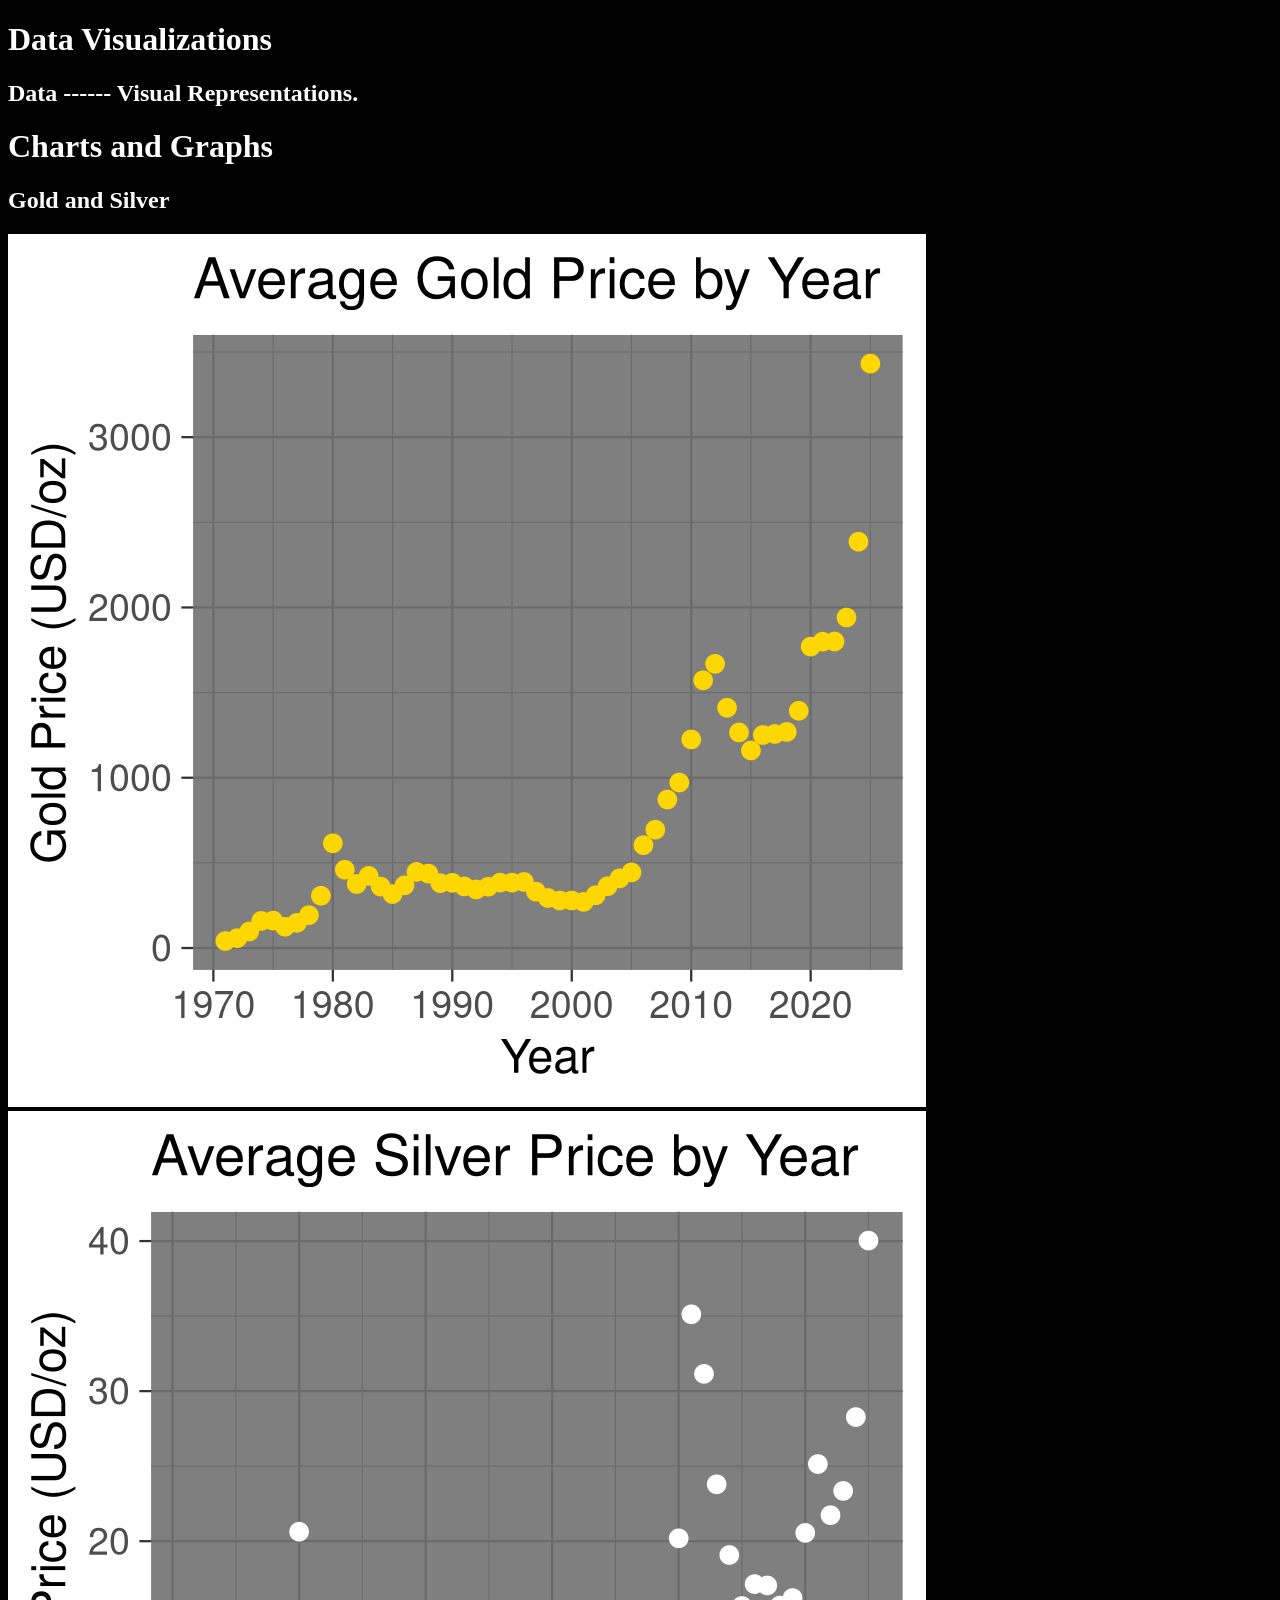
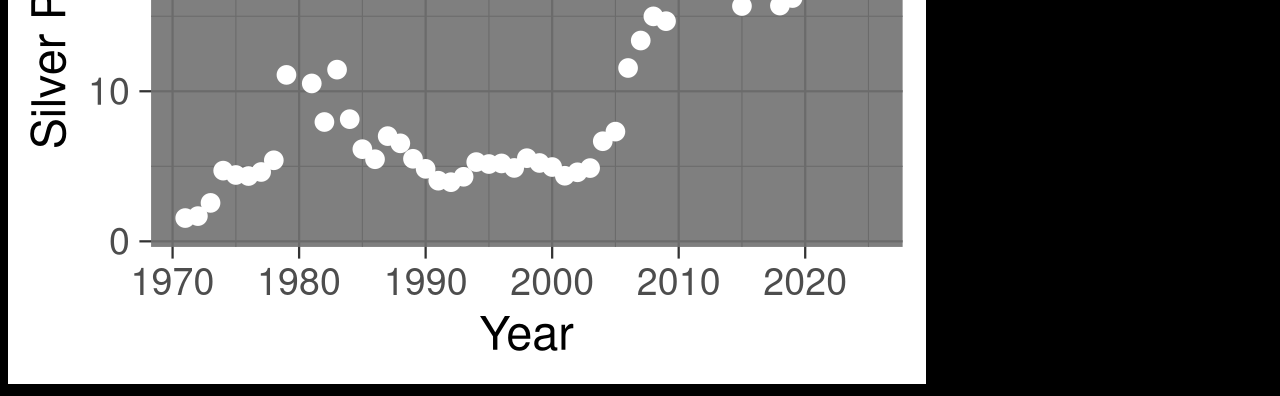
==== index.html @ 845d0db3 "fixed html" ====
<!DOCTYPE html>
<html lang="en">
  <head>
    <meta charset="utf-8" />
    <meta name="viewport" content="width-device-width, initial-scale=1" />
    <title>Daytwan's Data Visuzlization Portfolio</title>
    <link rel="stylesheet" href="style.css">
  </head>

  <div class="container">
    <div class="title">
      <h1>Data Visualizations</h1>
      <h2> Data ------ Visual Representations.
   </div>

    <!-- Basic Visualizations -->
    <div class="visuals">
      <h1>Charts and Graphs</h1>
      <h2>Gold and Silver</h2>

    <img src="/images/gold_price.png" alt="gold price chart">
    <img src="/images/silver_price.png" alt="silver price chart">

    </div>

</html>
---- style.css ----
body {
  background-color: black;
  color: white;
}
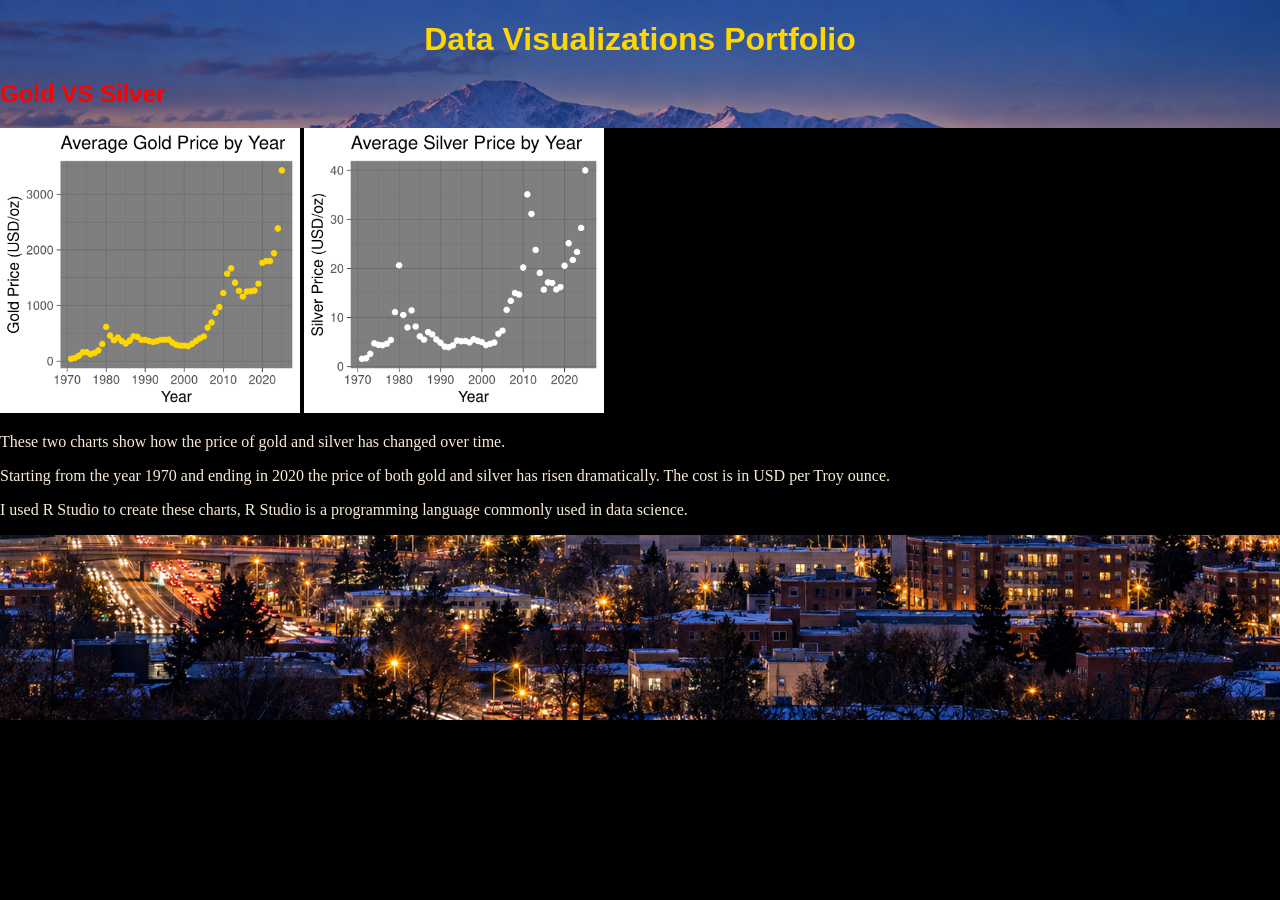
==== commit f1b6ed82: "added background image, styles, effects, colors, ROUGH DRAFT PORTFOLIO" ====
--- a/index.html
+++ b/index.html
@@ -9,18 +9,23 @@
 
   <div class="container">
     <div class="title">
-      <h1>Data Visualizations</h1>
-      <h2> Data ------ Visual Representations.
+      <h1>Data Visualizations Portfolio</h1>
    </div>
 
     <!-- Basic Visualizations -->
     <div class="visuals">
-      <h1>Charts and Graphs</h1>
-      <h2>Gold and Silver</h2>
+    <h2>Gold VS Silver</h2>
 
-    <img src="/images/gold_price.png" alt="gold price chart">
-    <img src="/images/silver_price.png" alt="silver price chart">
+    
 
     </div>
-
+    <footer>
+    <img src="images/gold_price.png" alt="gold price chart">
+    <img src="images/silver_price.png" alt="silver price chart">
+      <p> These two charts show how the price of gold and silver has changed over time.</p>
+      <p> Starting from the year 1970 and ending in 2020 the price of both gold and silver has
+      risen dramatically. The cost is in USD per Troy ounce.</p>
+      <p> I used R Studio to create these charts, R Studio is a programming language commonly used
+      in data science.</p>
+    </footer>
 </html>
--- a/style.css
+++ b/style.css
@@ -1,4 +1,56 @@
 body {
+  margin: 0;
+  background-image: url("images/denver_nights.png");
+  background-size: contain;
+  background-position: top;
+  background-repeat: no-repeat;
+  background-attachment: fixed;
   background-color: black;
-  color: white;
+  color: antiquewhite;
+  display: flex;
+  flex-direction: column;
+  justify-content: start;
 }
+
+.title {
+  font-family: "Franklin Gothic Medium", "Arial Narrow", Arial, sans-serif;
+}
+h1 {
+  color: gold;
+  text-shadow: black;
+  font-weight: bold;
+  font-family: "Franklin Gothic Medium", "Arial Narrow", Arial, sans-serif;
+  text-align: center;
+  animation: 1.5s infinite alternate bounce;
+}
+h2.visuals {
+  color: gold;
+}
+.visuals {
+  font-family: "Franklin Gothic Medium", "Arial Narrow", Arial, sans-serif;
+  flex-direction: row;
+}
+
+@keyframes bounce {
+  from {
+    transform: translateY(0%);
+  }
+  to {
+    transform: translateY(100%);
+  }
+}
+
+img {
+  width: 300px;
+  height: auto;
+}
+
+div.visuals {
+  color: red;
+}
+
+footer {
+  align-content: flex-end;
+  background-color: black;
+  flex-basis: auto;
+}
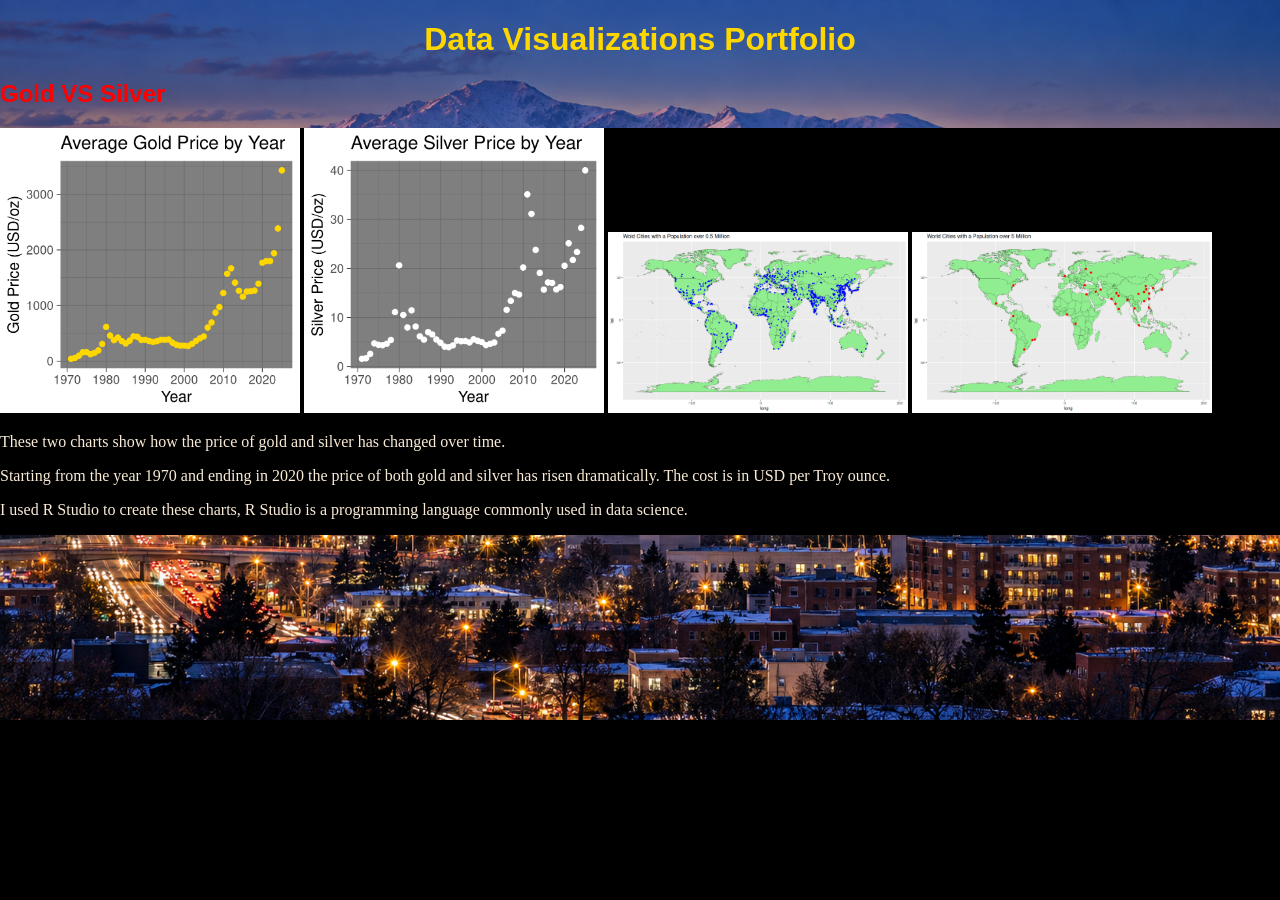
==== commit a16fa9d8: "added 2 map visuals" ====
--- a/index.html
+++ b/index.html
@@ -22,6 +22,9 @@
     <footer>
     <img src="images/gold_price.png" alt="gold price chart">
     <img src="images/silver_price.png" alt="silver price chart">
+    <img src="images/big_cities.png" alt="big cities">
+    <img src="images/mega_cities.png" alt="mega cities">
+
       <p> These two charts show how the price of gold and silver has changed over time.</p>
       <p> Starting from the year 1970 and ending in 2020 the price of both gold and silver has
       risen dramatically. The cost is in USD per Troy ounce.</p>
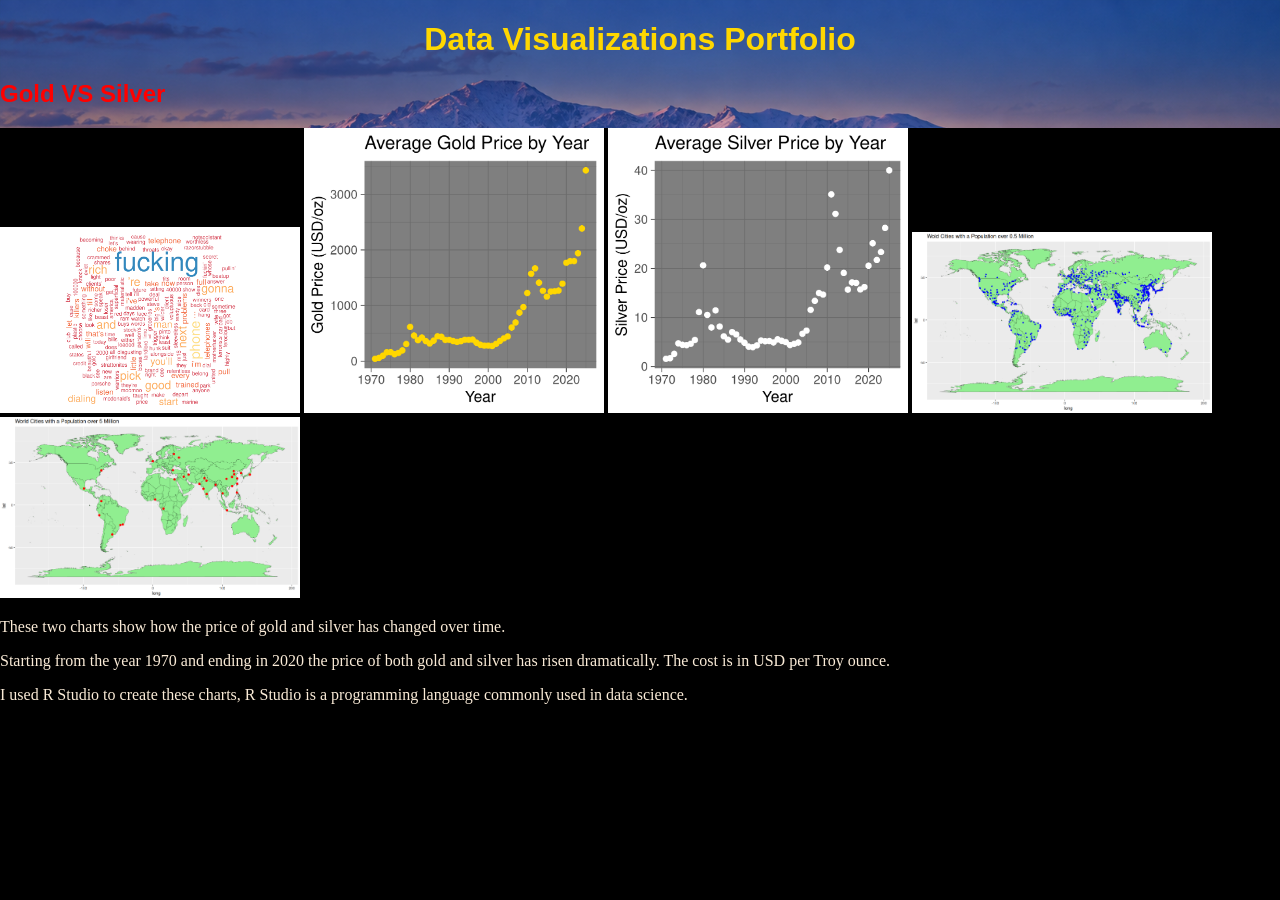
==== commit 5fe38032: "put speech on homepage" ====
--- a/index.html
+++ b/index.html
@@ -20,6 +20,7 @@
 
     </div>
     <footer>
+    <img src="images/wolfcloud.png" alt="wolf of wall street poverty speech">
     <img src="images/gold_price.png" alt="gold price chart">
     <img src="images/silver_price.png" alt="silver price chart">
     <img src="images/big_cities.png" alt="big cities">
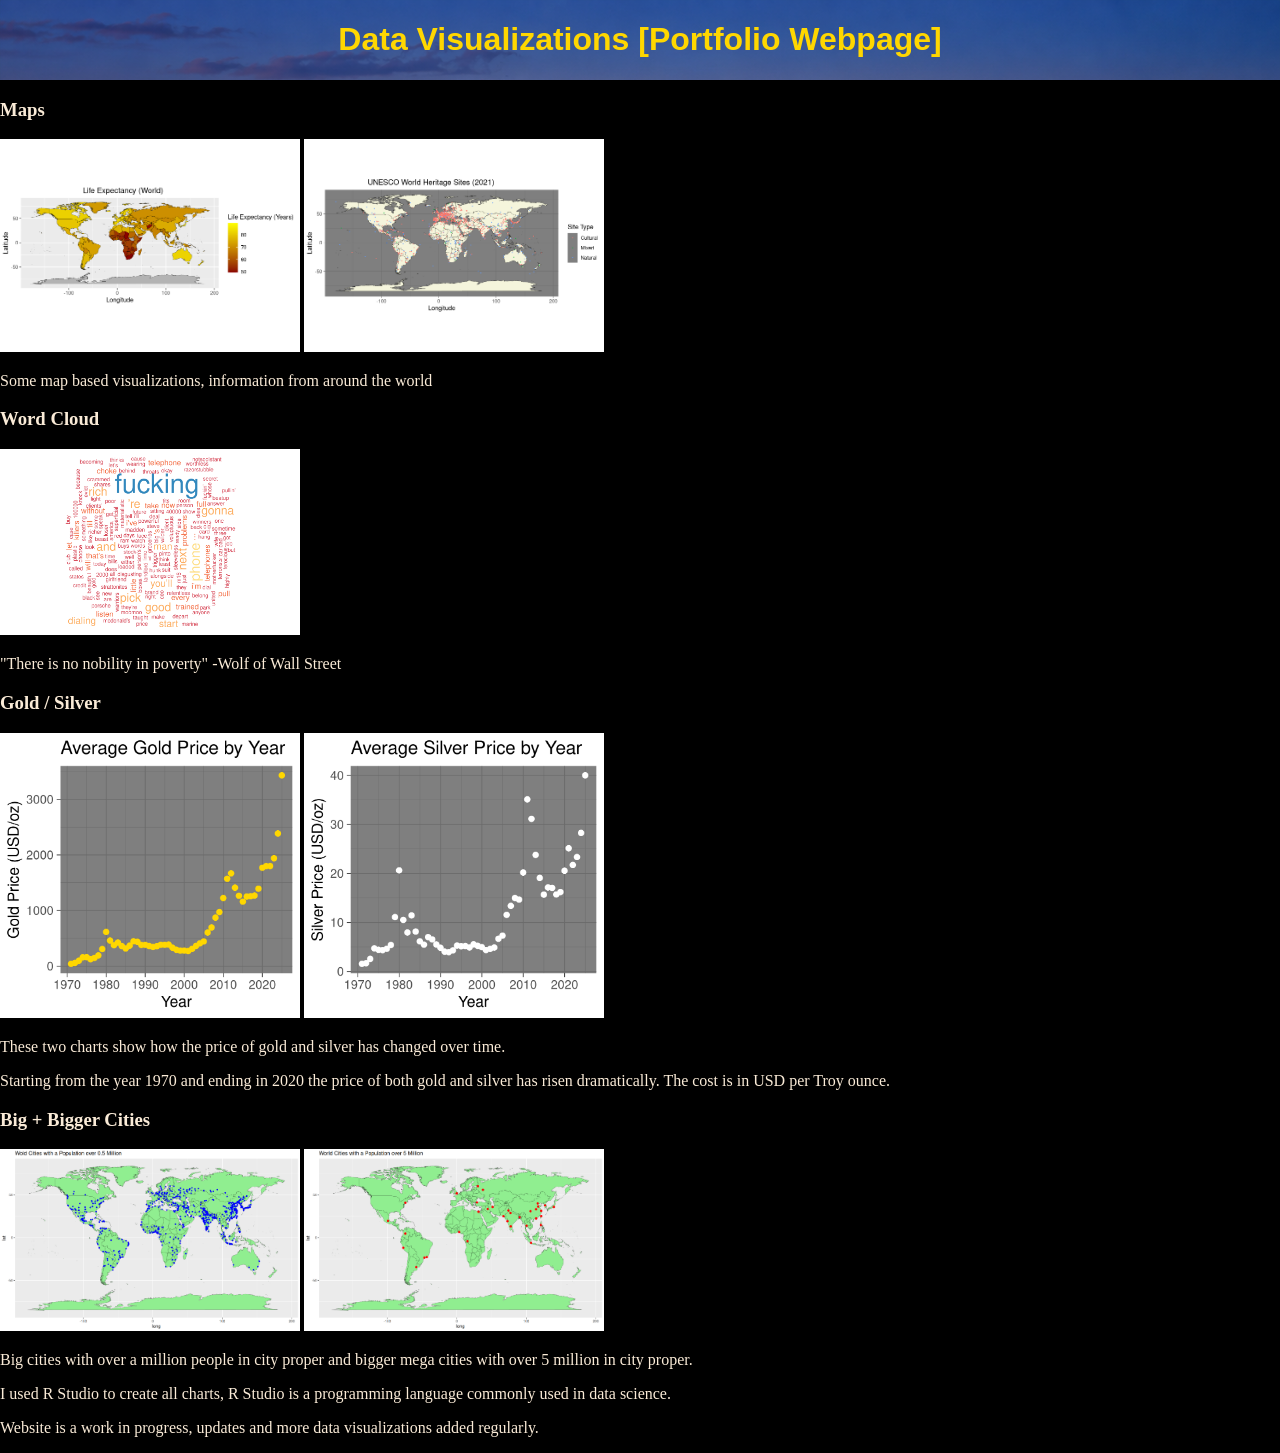
==== commit 44f187dc: "added 2 new visuals, text, tiny edits" ====
--- a/index.html
+++ b/index.html
@@ -3,33 +3,44 @@
   <head>
     <meta charset="utf-8" />
     <meta name="viewport" content="width-device-width, initial-scale=1" />
-    <title>Daytwan's Data Visuzlization Portfolio</title>
+    <title>Daytwan Shirley's Data Visuzlization Portfolio</title>
     <link rel="stylesheet" href="style.css">
   </head>
 
   <div class="container">
     <div class="title">
-      <h1>Data Visualizations Portfolio</h1>
+      <h1> Data Visualizations [Portfolio Webpage] </h1>
    </div>
 
     <!-- Basic Visualizations -->
     <div class="visuals">
-    <h2>Gold VS Silver</h2>
-
-    
 
     </div>
     <footer>
+
+    <h3>Maps</h3>
+    <img src="images/lifespans_world.png" alt="average life expectancy by country">
+    <img src="images/heritage_sites.png" alt="world heritage sites">
+      <p> Some map based visualizations, information from around the world</p>
+
+    <h3>Word Cloud</h3>
     <img src="images/wolfcloud.png" alt="wolf of wall street poverty speech">
+      <p> "There is no nobility in poverty" -Wolf of Wall Street </p>
+
+    <h3>Gold / Silver</h3>
     <img src="images/gold_price.png" alt="gold price chart">
     <img src="images/silver_price.png" alt="silver price chart">
+      <p> These two charts show how the price of gold and silver has changed over time. </p>
+      <p> Starting from the year 1970 and ending in 2020 the price of both gold and silver has
+      risen dramatically. The cost is in USD per Troy ounce. </p>
+
+    <h3>Big + Bigger Cities</h3>
     <img src="images/big_cities.png" alt="big cities">
     <img src="images/mega_cities.png" alt="mega cities">
+      <p> Big cities with over a million people in city proper and bigger mega cities with over 5 million in city proper. </p>
 
-      <p> These two charts show how the price of gold and silver has changed over time.</p>
-      <p> Starting from the year 1970 and ending in 2020 the price of both gold and silver has
-      risen dramatically. The cost is in USD per Troy ounce.</p>
-      <p> I used R Studio to create these charts, R Studio is a programming language commonly used
+      <p> I used R Studio to create all charts, R Studio is a programming language commonly used
       in data science.</p>
+      <p> Website is a work in progress, updates and more data visualizations added regularly.</p>
     </footer>
 </html>
--- a/style.css
+++ b/style.css
@@ -21,7 +21,7 @@
   font-weight: bold;
   font-family: "Franklin Gothic Medium", "Arial Narrow", Arial, sans-serif;
   text-align: center;
-  animation: 1.5s infinite alternate bounce;
+  animation: 3.5s infinite alternate bounce;
 }
 h2.visuals {
   color: gold;
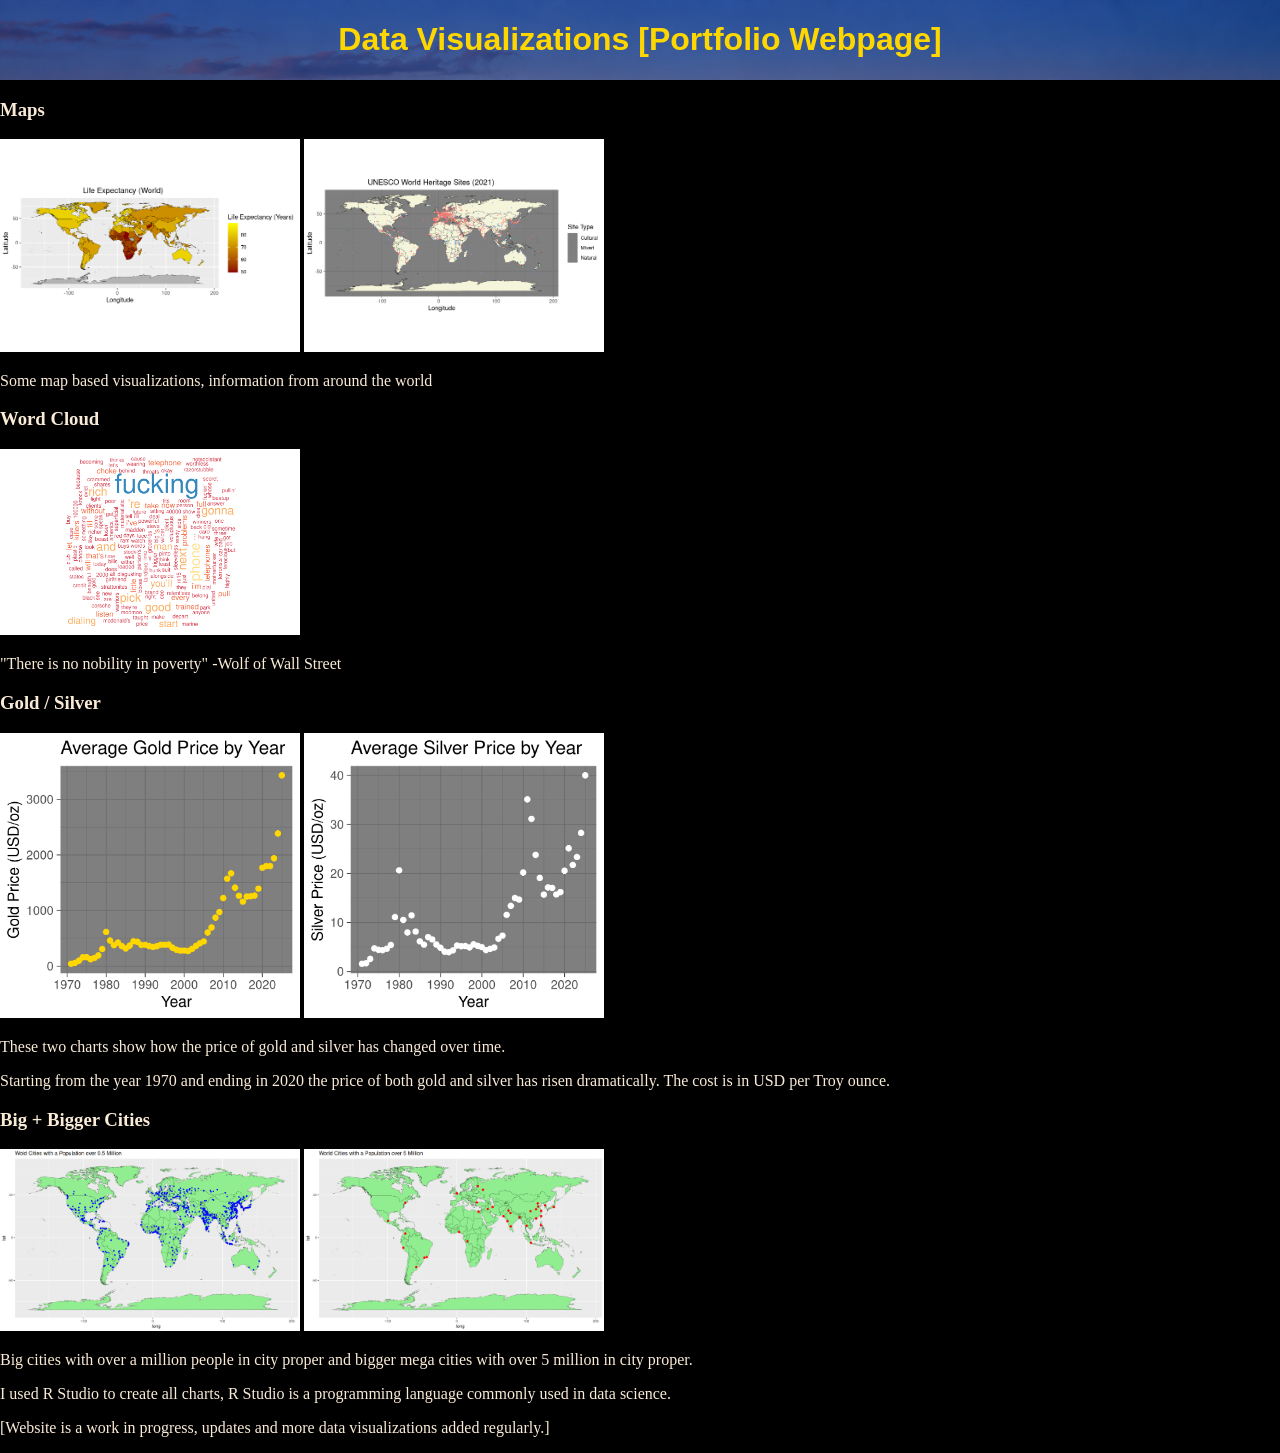
==== commit bf6cdc5d: "small edit" ====
--- a/index.html
+++ b/index.html
@@ -41,6 +41,6 @@
 
       <p> I used R Studio to create all charts, R Studio is a programming language commonly used
       in data science.</p>
-      <p> Website is a work in progress, updates and more data visualizations added regularly.</p>
+      <p> [Website is a work in progress, updates and more data visualizations added regularly.]</p>
     </footer>
 </html>
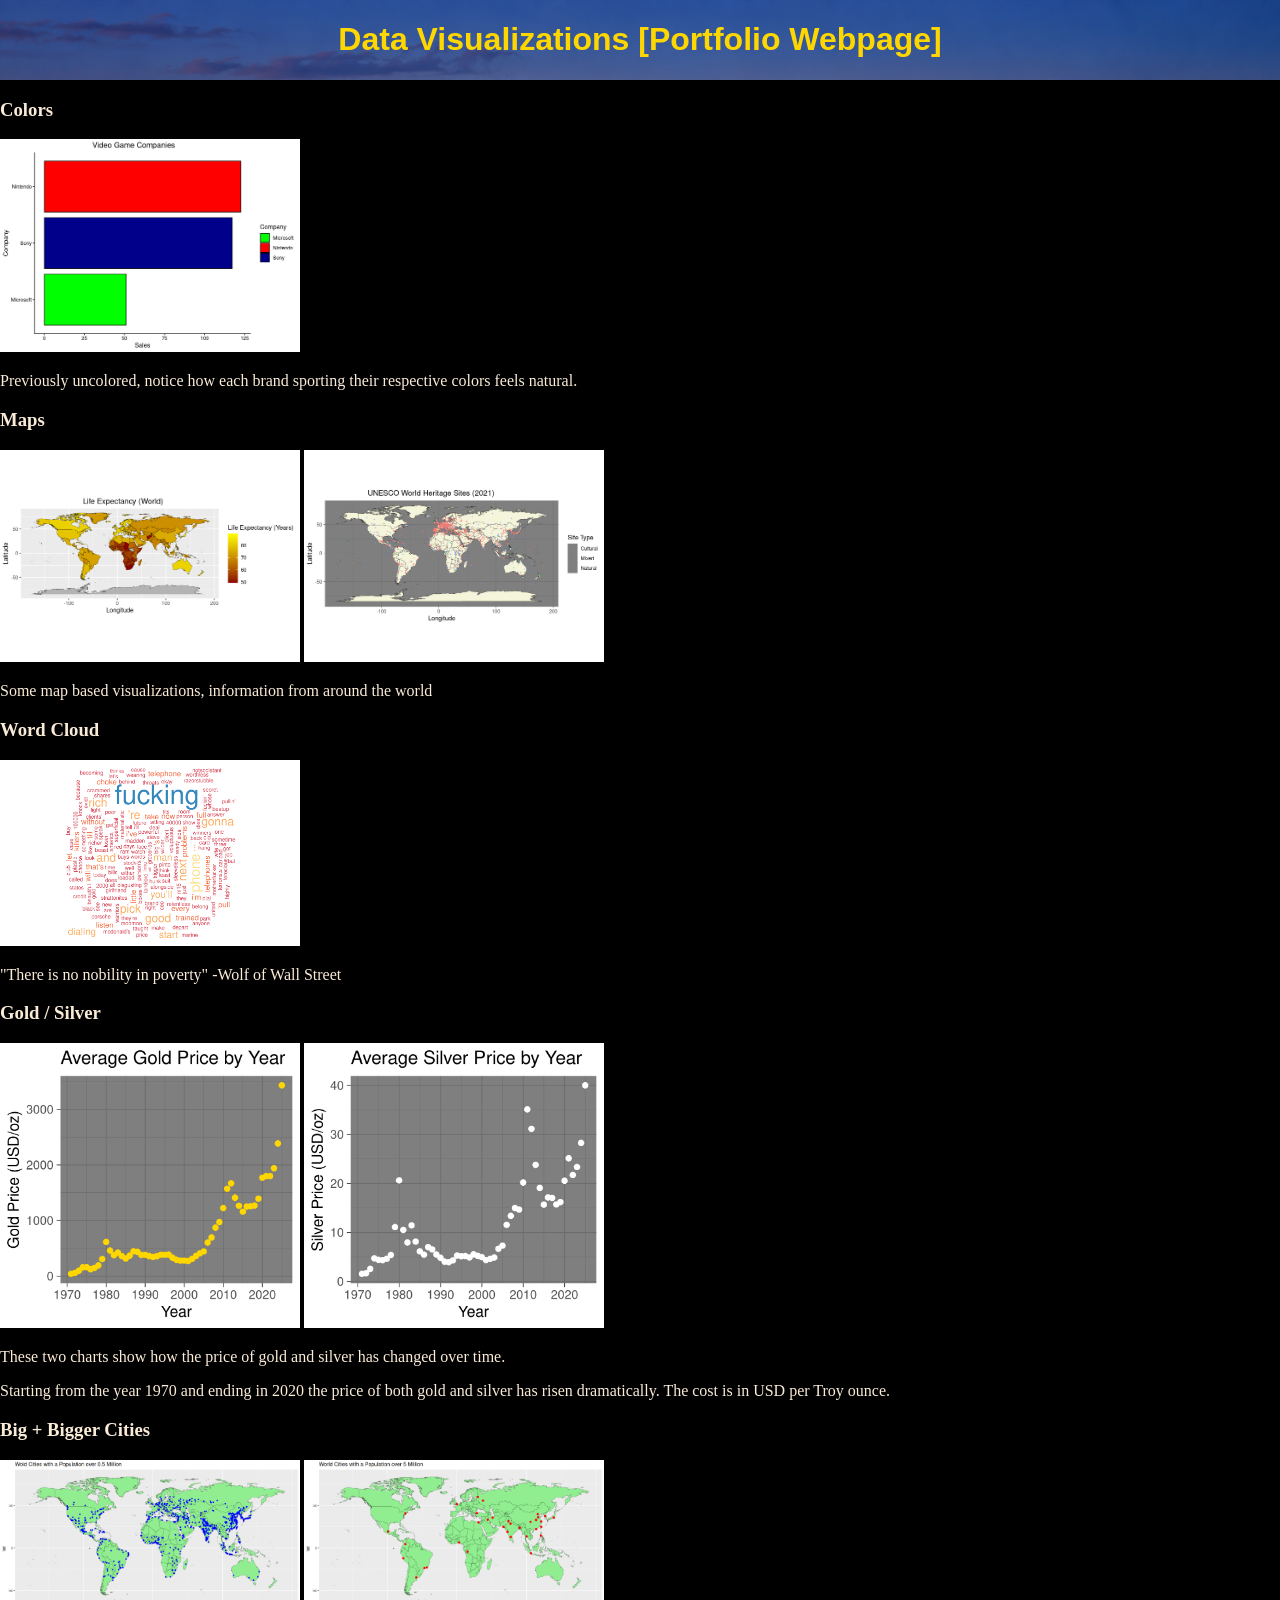
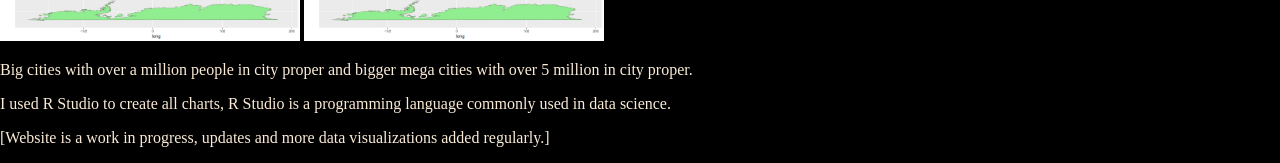
==== commit 8c30ef4d: "color plot" ====
--- a/index.html
+++ b/index.html
@@ -17,6 +17,9 @@
 
     </div>
     <footer>
+    <h3>Colors</h3>
+    <img src="images/plotting_color.png" alt="Use of brand specific colors">
+      <p> Previously uncolored, notice how each brand sporting their respective colors feels natural.</p>
 
     <h3>Maps</h3>
     <img src="images/lifespans_world.png" alt="average life expectancy by country">
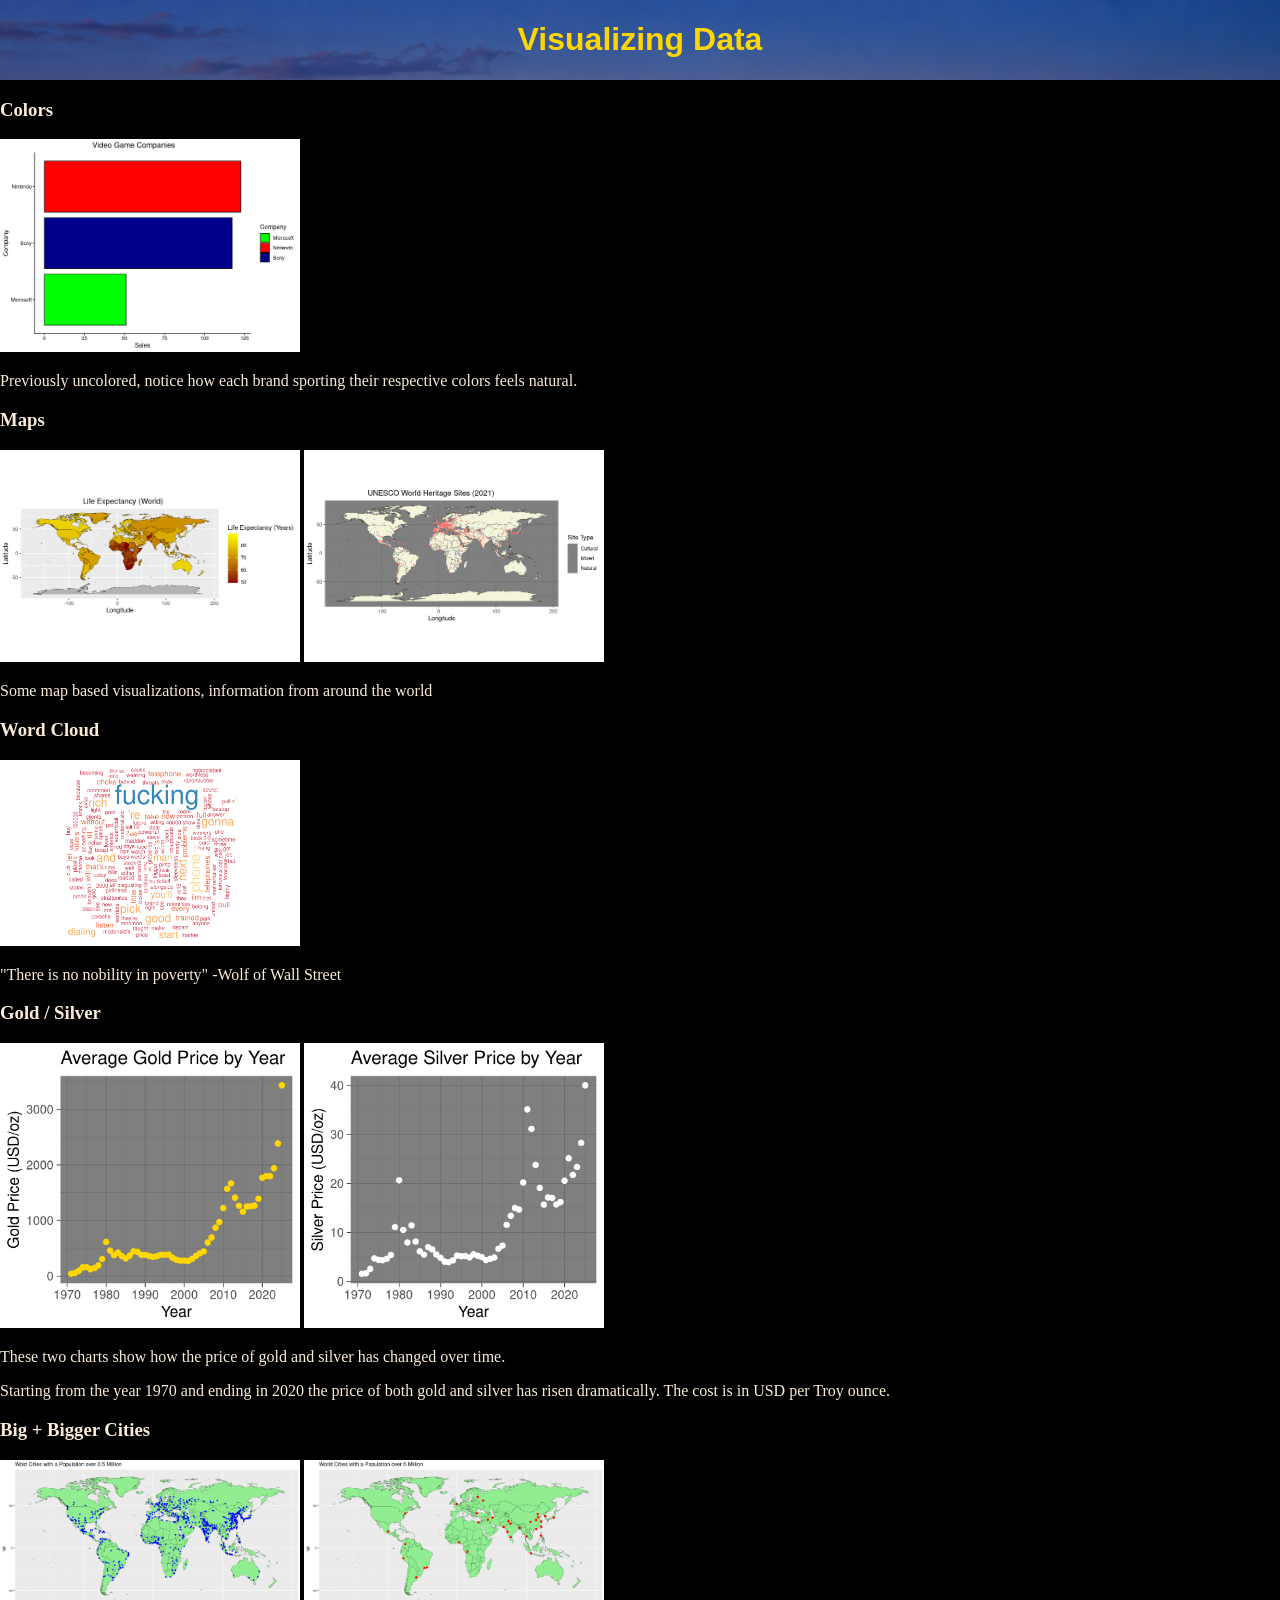
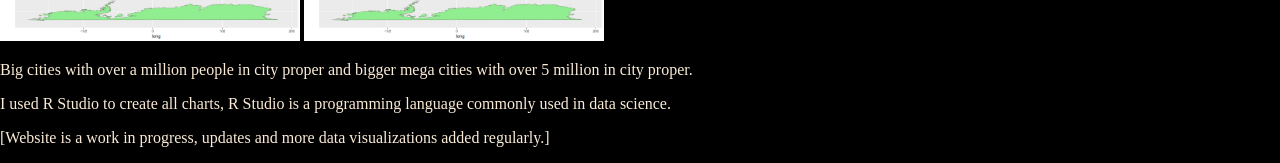
==== commit 2f0ce546: "small edit" ====
--- a/index.html
+++ b/index.html
@@ -9,7 +9,7 @@
 
   <div class="container">
     <div class="title">
-      <h1> Data Visualizations [Portfolio Webpage] </h1>
+      <h1> Visualizing Data </h1>
    </div>
 
     <!-- Basic Visualizations -->
